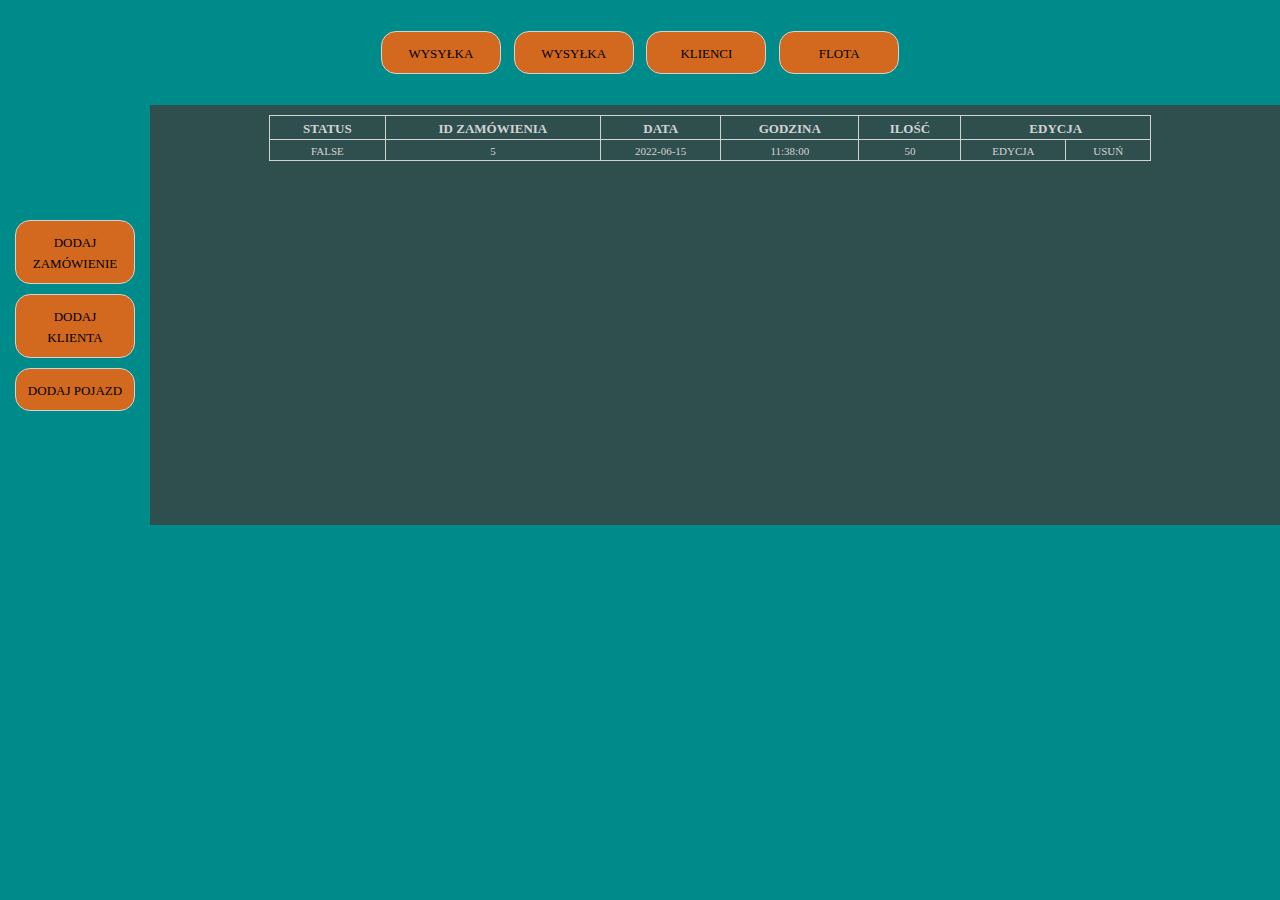
==== src/main/resources/static/index.html @ 8555491f "first classes, basic gui" ====
<!DOCTYPE html>
<html lang="pl">
<head>
    <meta charset="UTF-8">
    <meta name="viewport" content="width=device-width, initial-scale=1.0">
    <title>Concrete Plant Management App</title>
    <link rel="stylesheet" href="style.css">
</head>
<body>
<nav>
    <p>
        <a href="#item1">
            <button type="button">Wysyłka</button>
        </a>
        <a href="#item2">
            <button type="button">Wysyłka</button>
        </a>
        <a href="#item3">
            <button type="button">Klienci</button>
        </a>
        <a href="#default">
            <button type="button">Flota</button>
        </a>
    </p>
</nav>
<aside>
    <button id="order_button">Dodaj zamówienie</button>
    <button id="client_button">Dodaj klienta</button>
    <button id="vehicle_button">Dodaj pojazd</button>
</aside>
<main>
    <div class="items">
        <p id="item1">... item 1...</p>
        <p id="item2">... item 2...</p>
        <p id="item3">...</p>
        <p id="default">aaaa domyslbne</p>
    </div>
    <table id="order_table">
        <tr class="tr_header">
            <td>status</td>
            <td>id zamówienia</td>
            <td>data</td>
            <td>godzina</td>
            <td>ilość</td>
            <td colspan="2">Edycja</td>
        </tr>
        <tr>
            <td>false</td>
            <td>5</td>
            <td>2022-06-15</td>
            <td>11:38:00</td>
            <td>50</td>
            <td>Edycja</td>
            <td>Usuń</td>
        </tr>
    </table>
</main>
<footer>
</footer>

<div class="modal" id="order_modal">
    <div class="header">
        <div class="title">Dodaj zamówienie</div>
        <button class="close">&times;</button>
    </div>
    <div class="body">
        <form class="data_form">
            <div class="form_block">
                <label>Data
                    <input type="date" id="date" pattern="[0-9]{4}-[0-9]{2}-[0-9]{2}"/>
                </label>
                <label>Godzina
                    <input type="time" id="time" pattern="[0-9]{2}:[0-9]{2}"/>
                </label>
                <label>Adres
                    <input type="text"/>
                </label>
                <label>Ilość
                    <input type="number" id="amount"/>
                </label>
            </div>
            <div>
                <label>Klasa betonu
                    <select>
                        <option>C8/10</option>
                        <option>C12/15</option>
                        <option>C16/20</option>
                        <option selected>C20/25</option>
                        <option>C25/30</option>
                        <option>C30/37</option>
                        <option>C35/45</option>
                        <option>C40/50</option>
                        <option>C50/60</option>
                    </select>
                </label>
                <label>Klasa ekspozycji
                    <input type="text"/>
                </label>
                <label>Pompa
                    <input type="checkbox">
                </label>
                <label>Opis
                    <input type="text"/>
                </label>
            </div>
        </form>
    </div>
    <div class="footer">
        <button class="button close">Anuluj</button>
        <button class="button" id="addOrder">Zapisz</button>
    </div>
</div>

<div class="modal" id="client_modal">
    <div class="header">
        <div class="title">Dodaj klienta</div>
        <button class="close">&times;</button>
    </div>

    <div class="body">
        <form class="data_form">
            <div class="form_block">
                <label>Nazwa
                    <input type="text" class="long_field" id="client_name"/>
                </label>
                <label>NIP
                    <input type="text" id="nip"/>
                </label>
                <label>Ulica i numer
                    <input type="text" id="street"/>
                </label>
            </div>
            <div>
                <label>Miejscowość
                    <input type="text" id="city"/>
                </label>
                <label>Kod pocztowy
                    <input type="text" id="postal_code"/>
                </label>
            </div>
        </form>
    </div>
    <div class="footer">
        <button class="button close">Anuluj</button>
        <button class="button" id="addClient">Zapisz</button>
    </div>
</div>

<div class="modal" id="vehicle_modal">
    <div class="header">
        <div class="title">Dodaj pojazd</div>
        <button class="close">&times;</button>
    </div>

    <div class="body">
        <form class="data_form">
            <div class="form_block">
                <label>Nazwa
                    <input type="text" class="long_field" id="vehicle_name"/>
                </label>
                <label>Typ
                    <select>
                        <option selected>Gruszka</option>
                        <option>Pompo-gruszka</option>
                        <option>Pompa</option>
                    </select>
                </label>
                <label>Pojemność
                    <input type="number" id="capacity"/>
                </label>
            </div>
            <div>
                <label>Długość pompy
                    <input type="number" id="pump_length"/>
                </label>
                <label>Nr rejestracyjny
                    <input type="text" id="reg_no"/>
                </label>
                <label>Opis
                    <input type="text" id="vehicle_description"/>
                </label>
            </div>
        </form>
    </div>
    <div class="footer">
        <button class="button close">Anuluj</button>
        <button class="button" id="addVehicle">Zapisz</button>
    </div>
</div>

<div id="overlay"></div>

<script src="script.js" async></script>
</body>
</html>
---- src/main/resources/static/style.css ----
body{
    font-family: Calibri;
    background-color: darkcyan;
    color: lightgray;
    margin:0px;
    font-size: 16px;
    font-variant-caps: all-petite-caps;
}
button{
    font-family: Calibri;
    position: relative;
    width: 120px;
    padding: 10px;
    margin: 5px;
    text-align: center;
    font-size: 18px;
    background-color: chocolate;
    border: lightgray solid 1px;
    border-radius: 15px;
    font-variant-caps: all-petite-caps;
    box-sizing: border-box;
}
button:hover{
    background-color: darkgoldenrod;
    border: 1px solid black;
}
a{
    text-decoration: none;
    cursor: default;
    width: 80%;
}
nav{
    display: flex;
    justify-content: center;
    padding: 10px;
    height: auto;
}
div.items p {
    display: none;
}
div.items p:target {
    display: block;
}
aside{
    background-color: darkcyan;
    float: left;
    width: min-content;
    justify-content: center;
    padding: 10px;
    align-content: center;
    height: 400px;
}
main{
    padding: 10px;
    height: 400px;
    background-color: darkslategray;
}
footer{
    height: 200px;
    left: 50%;
    right: 50%;
    display: flex;
    justify-content: center;
    padding: 10px;
    flex-direction: column;
}
table{
    margin-left: auto;
    margin-right: auto;
    width: 70%;
    border: 1px solid lightgray;
    border-collapse: collapse;
}
.tr_header{
    vertical-align: middle;
    font-weight: bold;
    font-size: large;

}
tr{
    vertical-align: middle;

}
tr:hover{
    background-color: darkcyan;
}

td{
    text-align: center;
    padding-left: 10px;
    padding-right: 10px;
    border: 1px solid lightgray;
    border-collapse: collapse;
}
.modal{
    display: none;
    position: fixed;
    z-index: 1;
    background-color: rgb(14, 31, 92);
    padding: 10px;
    top: 40%;
    left: 50%;
    transform: translate(-50%, -50%);
    transition: 200ms ease-in-out;
    border: 3px solid rgb(22, 57, 184);
    border-radius: 15px;
    width: 600px;
    max-width: 80%;
}
.header{
    justify-content: space-between;
    display: flex;
    height: fit-content;
    align-items: center;
    padding-bottom: 5px;
}
.header .title{
    font-size: 30px;
    font-weight: bold;
    padding-left: 20px;
}
.header .close{
    cursor: pointer;
    border: none;
    outline: none;
    background: none;
    font-size: 30px;
    font-weight: bold;
    color: lightgray;
    width: auto;
    padding-top: 0;
}
.footer{
    display: flex;
    justify-content: right;
    padding-top: 15px;
}

.modal .data_form{
    align-items: center;
    justify-content: space-between;
    display: flex;
}
.form_block{
    float: left;
    padding-right: 50px;
}
label{
    display: grid;
    width: 250px;
    padding: 5px;
}

#overlay{
    position: fixed;
    transition: 200ms ease-in-out;
    opacity: 0;
    top: 0;
    bottom: 0;
    left: 0;
    right: 0;
    background-color: rgba(0,0,0,0.5);
    pointer-events: none;
}
#overlay.active{
    opacity: 1;
    pointer-events: all;
}
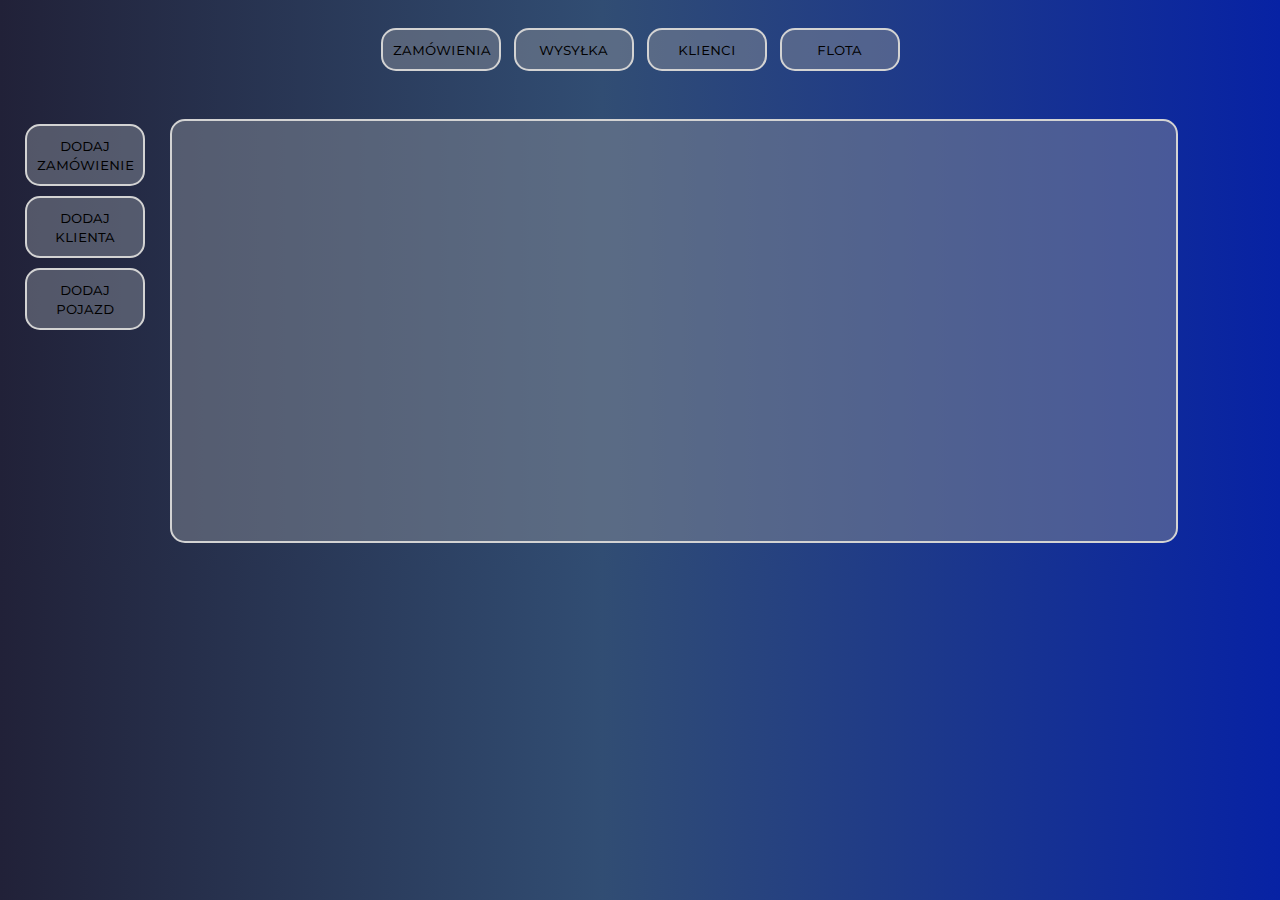
==== commit e9b63f76: "Final user interface" ====
--- a/src/main/resources/static/index.html
+++ b/src/main/resources/static/index.html
@@ -5,55 +5,96 @@
     <meta name="viewport" content="width=device-width, initial-scale=1.0">
     <title>Concrete Plant Management App</title>
     <link rel="stylesheet" href="style.css">
+    <link href="https://fonts.googleapis.com/css2?family=Montserrat:wght@500&display=swap" rel="stylesheet">
 </head>
 <body>
 <nav>
     <p>
-        <a href="#item1">
-            <button type="button">Wysyłka</button>
-        </a>
-        <a href="#item2">
-            <button type="button">Wysyłka</button>
-        </a>
-        <a href="#item3">
-            <button type="button">Klienci</button>
-        </a>
-        <a href="#default">
-            <button type="button">Flota</button>
+        <a href="#order_table">
+            <button id="orders_tab" type="button" class="tab_button">Zamówienia</button>
+        </a>
+        <a href="#order_management_table">
+            <button id="management_tab" type="button" class="tab_button">Wysyłka</button>
+        </a>
+        <a href="#client_table">
+            <button id="clients_tab" type="button" class="tab_button">Klienci</button>
+        </a>
+        <a href="#vehicle_table">
+            <button id="vehicles_tab" type="button" class="tab_button">Flota</button>
         </a>
     </p>
 </nav>
-<aside>
-    <button id="order_button">Dodaj zamówienie</button>
-    <button id="client_button">Dodaj klienta</button>
-    <button id="vehicle_button">Dodaj pojazd</button>
-</aside>
 <main>
-    <div class="items">
-        <p id="item1">... item 1...</p>
-        <p id="item2">... item 2...</p>
-        <p id="item3">...</p>
-        <p id="default">aaaa domyslbne</p>
-    </div>
-    <table id="order_table">
-        <tr class="tr_header">
-            <td>status</td>
-            <td>id zamówienia</td>
-            <td>data</td>
-            <td>godzina</td>
-            <td>ilość</td>
-            <td colspan="2">Edycja</td>
-        </tr>
-        <tr>
-            <td>false</td>
-            <td>5</td>
-            <td>2022-06-15</td>
-            <td>11:38:00</td>
-            <td>50</td>
-            <td>Edycja</td>
-            <td>Usuń</td>
-        </tr>
-    </table>
+    <aside>
+        <button id="order_button">Dodaj zamówienie</button>
+        <button id="client_button">Dodaj klienta</button>
+        <button id="vehicle_button">Dodaj pojazd</button>
+    </aside>
+    <section>
+        <article>
+            <div class="tables">
+                <table id="order_table">
+                    <tr class="tr_header">
+                        <td>status</td>
+                        <td>id zamówienia</td>
+                        <td>data</td>
+                        <td>godzina</td>
+                        <td>ilość</td>
+                        <td colspan="3">Edycja</td>
+                    </tr>
+                </table>
+                <table id="order_management_table">
+                    <tr class="tr_header">
+                        <td>A</td>
+                        <td>B</td>
+                        <td>C</td>
+                        <td colspan="2">Edycja</td>
+                    </tr>
+                </table>
+                <table id="client_table">
+                    <tr class="tr_header">
+                        <td>Nazwa</td>
+                        <td>Adres</td>
+                        <td>NIP</td>
+                        <td colspan="2">Edycja</td>
+                    </tr>
+                    <tr>
+                        <td>${name}</td>
+                        <td>${streetAndNo}, ${postCode} ${city}</td>
+                        <td>${nip}</td>
+                        <td>
+                            <button class = "clientEditBtn">Edytuj</button>
+                        </td>
+                        <td>
+                            <button class = "clientDeleteBtn">Usuń</button>
+                        </td>
+                    </tr>
+                    <tr>
+                        <td>${name}</td>
+                        <td>${streetAndNo}, ${postCode} ${city}</td>
+                        <td>${nip}</td>
+                        <td>
+                            <button class = "clientEditBtn">Edytuj</button>
+                        </td>
+                        <td>
+                            <button class = "clientDeleteBtn">Usuń</button>
+                        </td>
+                    </tr>
+                </table>
+                <table id="vehicle_table">
+                    <tr class="tr_header">
+                        <td>Nazwa</td>
+                        <td>Typ</td>
+                        <td>Pojemność</td>
+                        <td>Długość pompy</td>
+                        <td>Nr rejestr.</td>
+                        <td>Opis</td>
+                        <td colspan="2">Edycja</td>
+                    </tr>
+                </table>
+            </div>
+        </article>
+    </section>
 </main>
 <footer>
 </footer>
@@ -113,7 +154,7 @@
 
 <div class="modal" id="client_modal">
     <div class="header">
-        <div class="title">Dodaj klienta</div>
+        <div id = "client_modal_title" class="title">Dodaj klienta</div>
         <button class="close">&times;</button>
     </div>
 
@@ -123,24 +164,24 @@
                 <label>Nazwa
                     <input type="text" class="long_field" id="client_name"/>
                 </label>
-                <label>NIP
-                    <input type="text" id="nip"/>
-                </label>
                 <label>Ulica i numer
                     <input type="text" id="street"/>
+                </label>
+                <label>Kod pocztowy
+                    <input type="text" id="post_code"/>
                 </label>
             </div>
             <div>
                 <label>Miejscowość
                     <input type="text" id="city"/>
                 </label>
-                <label>Kod pocztowy
-                    <input type="text" id="postal_code"/>
+                <label>NIP
+                    <input type="number" id="nip"/>
                 </label>
             </div>
         </form>
     </div>
-    <div class="footer">
+    <div id="client_modal_footer" class="footer">
         <button class="button close">Anuluj</button>
         <button class="button" id="addClient">Zapisz</button>
     </div>
--- a/src/main/resources/static/style.css
+++ b/src/main/resources/static/style.css
@@ -1,88 +1,121 @@
+html{
+    font-family: 'Montserrat', sans-serif;
+}
 body{
-    font-family: Calibri;
-    background-color: darkcyan;
+    background: rgb(33,33,56);
+    background: linear-gradient(90deg, rgba(33,33,56,1) 0%, rgba(49,77,115,1) 47%, rgba(7,34,164,1) 100%);
     color: lightgray;
     margin:0px;
-    font-size: 16px;
+    font-size: small;
     font-variant-caps: all-petite-caps;
+    justify-content: center;
 }
 button{
-    font-family: Calibri;
+    font-family: 'Montserrat', sans-serif;
     position: relative;
     width: 120px;
     padding: 10px;
     margin: 5px;
     text-align: center;
-    font-size: 18px;
-    background-color: chocolate;
-    border: lightgray solid 1px;
+    font-size: 16px;
+    background-color: rgba(131, 137, 150, 0.5);
+    border: lightgray solid 2px;
     border-radius: 15px;
     font-variant-caps: all-petite-caps;
     box-sizing: border-box;
 }
 button:hover{
-    background-color: darkgoldenrod;
-    border: 1px solid black;
+    background-color: rgba(49,77,115,1);
+}
+.tab_button:disabled{
+    color: lightgray;
+    font-weight: bold;
+    background-color: rgba(7,34,164,0.8);
+}
+td button{
+    width: 80px;
+    padding: 3px;
+    font-size: 12px;
+    border: lightgray solid 1px;
+    border-radius: 8px;
 }
 a{
     text-decoration: none;
     cursor: default;
+}
+nav{
+    display: flex;
+    justify-content: center;
+    padding: 10px;
+}
+main{
+    display: flex;
+    align-items: stretch;
+    padding: 10px;
+}
+aside{
+    float: left;
+    padding: 10px;
+    width: min-content;
+}
+section{
+    float: left;
+    align-items: stretch;
+    padding: 10px;
+    text-align: center;
     width: 80%;
 }
-nav{
-    display: flex;
-    justify-content: center;
-    padding: 10px;
-    height: auto;
-}
-div.items p {
-    display: none;
-}
-div.items p:target {
-    display: block;
-}
-aside{
-    background-color: darkcyan;
-    float: left;
-    width: min-content;
-    justify-content: center;
-    padding: 10px;
-    align-content: center;
+
+article{
+    padding: 10px;
     height: 400px;
-}
-main{
-    padding: 10px;
-    height: 400px;
-    background-color: darkslategray;
-}
-footer{
-    height: 200px;
+    border: 2px solid lightgray;
+    border-radius: 15px;
+    background-color: rgba(131, 137, 150, 0.5);
+
+}
+/*footer{
+    height: 100px;
     left: 50%;
     right: 50%;
     display: flex;
     justify-content: center;
     padding: 10px;
     flex-direction: column;
-}
+}*/
 table{
     margin-left: auto;
     margin-right: auto;
-    width: 70%;
+    width: auto;
     border: 1px solid lightgray;
     border-collapse: collapse;
+    overflow-y: auto;
+    max-height: 350px;
+}
+.tables{
+    display: flex;
+    align-items: center;
+    border: none;
+}
+.tables table{
+    display: none;
+}
+.tables table:target{
+    display: block;
 }
 .tr_header{
     vertical-align: middle;
     font-weight: bold;
-    font-size: large;
-
+    font-size: small;
+}
+.tr_header:hover{
+    background-color: unset;
 }
 tr{
     vertical-align: middle;
-
 }
 tr:hover{
-    background-color: darkcyan;
+    background-color: rgba(49,77,115,1);
 }
 
 td{
@@ -91,18 +124,19 @@
     padding-right: 10px;
     border: 1px solid lightgray;
     border-collapse: collapse;
+    min-width: 70px;
 }
 .modal{
     display: none;
     position: fixed;
     z-index: 1;
-    background-color: rgb(14, 31, 92);
+    background-color: rgba(49,77,115,1);
     padding: 10px;
     top: 40%;
     left: 50%;
     transform: translate(-50%, -50%);
     transition: 200ms ease-in-out;
-    border: 3px solid rgb(22, 57, 184);
+    border: 3px solid lightgray;
     border-radius: 15px;
     width: 600px;
     max-width: 80%;
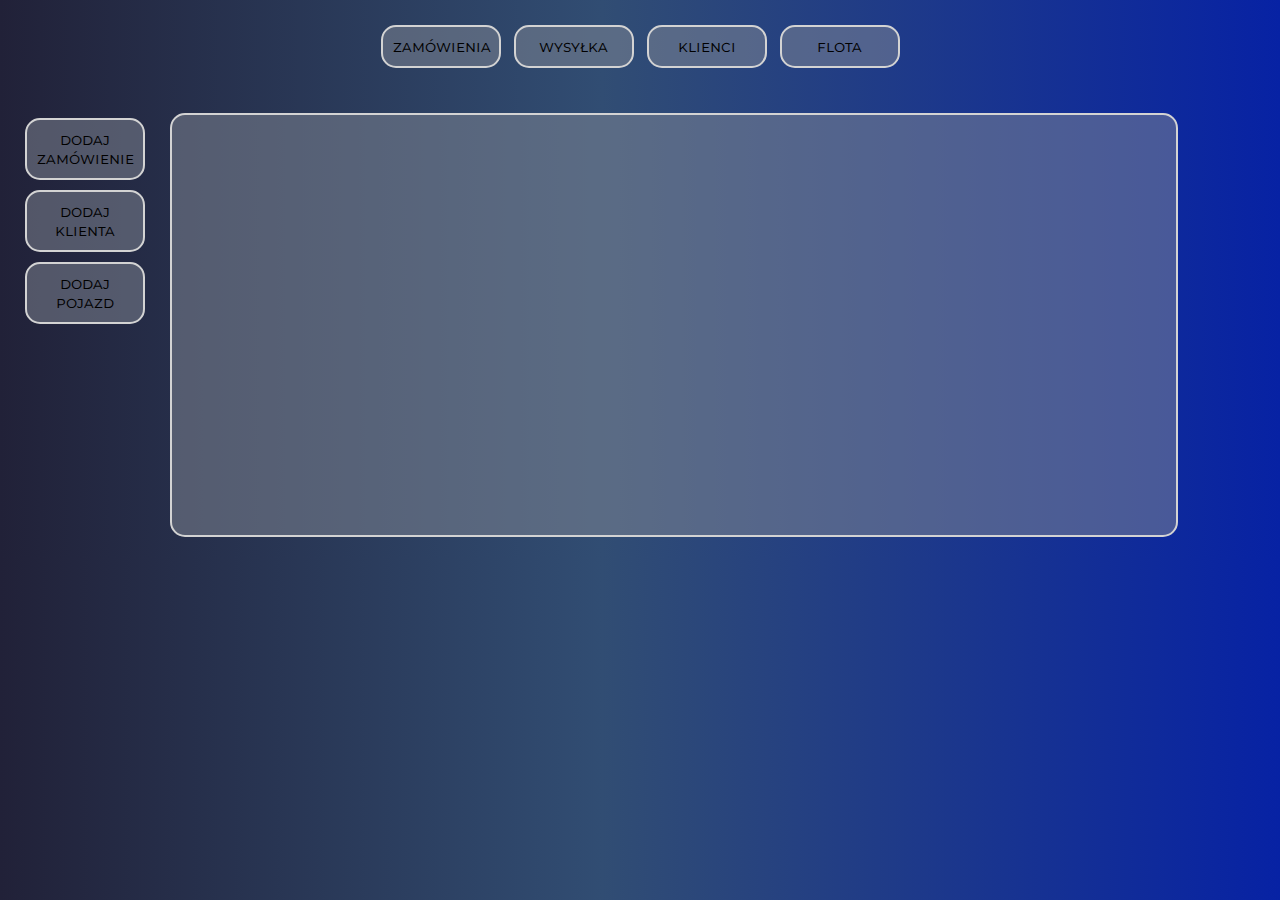
==== commit dfd2410e: "add orders, clients, vehicles classes" ====
--- a/src/main/resources/static/index.html
+++ b/src/main/resources/static/index.html
@@ -35,61 +35,41 @@
             <div class="tables">
                 <table id="order_table">
                     <tr class="tr_header">
-                        <td>status</td>
-                        <td>id zamówienia</td>
-                        <td>data</td>
-                        <td>godzina</td>
-                        <td>ilość</td>
-                        <td colspan="3">Edycja</td>
+                        <th>status</th>
+                        <th>klient i adres budowy</th>
+                        <th>id zamówienia</th>
+                        <th>data</th>
+                        <th>godzina</th>
+                        <th>ilość</th>
+                        <th colspan="3">Edycja</th>
                     </tr>
                 </table>
                 <table id="order_management_table">
                     <tr class="tr_header">
-                        <td>A</td>
-                        <td>B</td>
-                        <td>C</td>
-                        <td colspan="2">Edycja</td>
+                        <th>A</th>
+                        <th>B</th>
+                        <th>C</th>
+                        <th colspan="2">Edycja</th>
                     </tr>
                 </table>
                 <table id="client_table">
                     <tr class="tr_header">
-                        <td>Nazwa</td>
-                        <td>Adres</td>
-                        <td>NIP</td>
-                        <td colspan="2">Edycja</td>
-                    </tr>
-                    <tr>
-                        <td>${name}</td>
-                        <td>${streetAndNo}, ${postCode} ${city}</td>
-                        <td>${nip}</td>
-                        <td>
-                            <button class = "clientEditBtn">Edytuj</button>
-                        </td>
-                        <td>
-                            <button class = "clientDeleteBtn">Usuń</button>
-                        </td>
-                    </tr>
-                    <tr>
-                        <td>${name}</td>
-                        <td>${streetAndNo}, ${postCode} ${city}</td>
-                        <td>${nip}</td>
-                        <td>
-                            <button class = "clientEditBtn">Edytuj</button>
-                        </td>
-                        <td>
-                            <button class = "clientDeleteBtn">Usuń</button>
-                        </td>
-                    </tr>
+                        <th>Nazwa</th>
+                        <th>Adres</th>
+                        <th>NIP</th>
+                        <th colspan="2">Edycja</th>
+                    </tr>
+
                 </table>
                 <table id="vehicle_table">
                     <tr class="tr_header">
-                        <td>Nazwa</td>
-                        <td>Typ</td>
-                        <td>Pojemność</td>
-                        <td>Długość pompy</td>
-                        <td>Nr rejestr.</td>
-                        <td>Opis</td>
-                        <td colspan="2">Edycja</td>
+                        <th>Nazwa</th>
+                        <th>Typ</th>
+                        <th>Pojemność</th>
+                        <th>Długość pompy</th>
+                        <th>Nr rejestr.</th>
+                        <th>Opis</th>
+                        <th colspan="2">Edycja</th>
                     </tr>
                 </table>
             </div>
@@ -101,12 +81,17 @@
 
 <div class="modal" id="order_modal">
     <div class="header">
-        <div class="title">Dodaj zamówienie</div>
+        <div id="order_modal_title" class="title">Dodaj zamówienie</div>
         <button class="close">&times;</button>
     </div>
     <div class="body">
         <form class="data_form">
             <div class="form_block">
+                <!--<label>Zamawiający
+                    <input type="text" id="client"/>
+                </label>-->
+                <label id="client_list">Zdefiniowani zamawiający
+                </label>
                 <label>Data
                     <input type="date" id="date" pattern="[0-9]{4}-[0-9]{2}-[0-9]{2}"/>
                 </label>
@@ -114,15 +99,15 @@
                     <input type="time" id="time" pattern="[0-9]{2}:[0-9]{2}"/>
                 </label>
                 <label>Adres
-                    <input type="text"/>
-                </label>
+                    <input type="text" id="address"/>
+                </label>
+            </div>
+            <div>
                 <label>Ilość
                     <input type="number" id="amount"/>
                 </label>
-            </div>
-            <div>
                 <label>Klasa betonu
-                    <select>
+                    <select id="conc_class">
                         <option>C8/10</option>
                         <option>C12/15</option>
                         <option>C16/20</option>
@@ -134,27 +119,27 @@
                         <option>C50/60</option>
                     </select>
                 </label>
-                <label>Klasa ekspozycji
-                    <input type="text"/>
-                </label>
                 <label>Pompa
-                    <input type="checkbox">
+                    <input type="checkbox" id="if_pump">
                 </label>
                 <label>Opis
-                    <input type="text"/>
-                </label>
-            </div>
-        </form>
-    </div>
-    <div class="footer">
-        <button class="button close">Anuluj</button>
-        <button class="button" id="addOrder">Zapisz</button>
+                    <input type="text" id="description"/>
+                </label>
+            </div>
+        </form>
+    </div>
+    <div class="footer">
+        <div></div>
+        <div>
+            <button class="button close">Anuluj</button>
+            <button class="button" id="addOrder">Zapisz</button>
+        </div>
     </div>
 </div>
 
 <div class="modal" id="client_modal">
     <div class="header">
-        <div id = "client_modal_title" class="title">Dodaj klienta</div>
+        <div id="client_modal_title" class="title">Dodaj klienta</div>
         <button class="close">&times;</button>
     </div>
 
@@ -182,14 +167,17 @@
         </form>
     </div>
     <div id="client_modal_footer" class="footer">
-        <button class="button close">Anuluj</button>
-        <button class="button" id="addClient">Zapisz</button>
+        <div></div>
+        <div>
+            <button class="button close">Anuluj</button>
+            <button class="button" id="addClient">Zapisz</button>
+        </div>
     </div>
 </div>
 
 <div class="modal" id="vehicle_modal">
     <div class="header">
-        <div class="title">Dodaj pojazd</div>
+        <div id="vehicle_modal_title" class="title">Dodaj pojazd</div>
         <button class="close">&times;</button>
     </div>
 
@@ -200,7 +188,7 @@
                     <input type="text" class="long_field" id="vehicle_name"/>
                 </label>
                 <label>Typ
-                    <select>
+                    <select id="vehicle_type">
                         <option selected>Gruszka</option>
                         <option>Pompo-gruszka</option>
                         <option>Pompa</option>
@@ -224,8 +212,63 @@
         </form>
     </div>
     <div class="footer">
-        <button class="button close">Anuluj</button>
-        <button class="button" id="addVehicle">Zapisz</button>
+        <div></div>
+        <div>
+            <button class="button close">Anuluj</button>
+            <button class="button" id="addVehicle">Zapisz</button>
+        </div>
+    </div>
+</div>
+
+<div class="modal" id="management_modal">
+    <div class="header">
+        <div class="title">Zaplanuj dostawę</div>
+        <button class="close">&times;</button>
+    </div>
+    <div class="body">
+        <div id="table_container" class="visible_tables">
+
+        </div>
+        <div class="management_form">
+        <form class=data_form>
+                <label id="vehicle_list">pojazd</label>
+                <label>ilość
+                    <input type="number" id="part_amount">
+                </label>
+                <label>Czas
+                    <input type="time" id="part_time" pattern="[0-9]{2}:[0-9]{2}"/>
+                </label>
+
+        </form>
+            <button id="part_add" class="small_buttons">+</button>
+        </div>
+
+    </div>
+    <div class="footer">
+        <div>
+            <label>Pozostało: <span id="amount_left"></span></label>
+            <label>Pompa: <span id="pump_nec"></span></label>
+            <label>Opis: <span id="ad_descr"></span></label>
+
+        </div>
+        <div>
+            <button class="button close">Anuluj</button>
+            <button class="button" id="addPlan">Zapisz</button>
+        </div>
+    </div>
+</div>
+
+<div class="modal" id="confirmation_modal">
+    <div class="header">
+        <div class="title">Potwierdź</div>
+        <button class="close">&times;</button>
+    </div>
+    <div class="body">
+        Czy na pewno usunąć?
+    </div>
+    <div class="footer">
+        <button class="button close">Nie</button>
+        <button class="button" id="confirm">Tak</button>
     </div>
 </div>
 
--- a/src/main/resources/static/style.css
+++ b/src/main/resources/static/style.css
@@ -5,8 +5,8 @@
     background: rgb(33,33,56);
     background: linear-gradient(90deg, rgba(33,33,56,1) 0%, rgba(49,77,115,1) 47%, rgba(7,34,164,1) 100%);
     color: lightgray;
-    margin:0px;
-    font-size: small;
+    margin:0;
+    font-size: 10px;
     font-variant-caps: all-petite-caps;
     justify-content: center;
 }
@@ -23,6 +23,7 @@
     border-radius: 15px;
     font-variant-caps: all-petite-caps;
     box-sizing: border-box;
+    transition: all .1s ease-in-out;
 }
 button:hover{
     background-color: rgba(49,77,115,1);
@@ -32,13 +33,26 @@
     font-weight: bold;
     background-color: rgba(7,34,164,0.8);
 }
-td button{
-    width: 80px;
-    padding: 3px;
-    font-size: 12px;
+td button {
+    width: 60px;
+    padding: 2px;
+    margin: 3px;
+    font-size: 10px;
     border: lightgray solid 1px;
     border-radius: 8px;
 }
+
+.small_buttons{
+    width: 40px;
+    height: 30px;
+    padding: 2px;
+    margin: 3px;
+    font-size: 18px;
+    /*border: lightgray solid 1px;*/
+    border-radius: 8px;
+    float: left;
+}
+
 a{
     text-decoration: none;
     cursor: default;
@@ -58,7 +72,7 @@
     padding: 10px;
     width: min-content;
 }
-section{
+section {
     float: left;
     align-items: stretch;
     padding: 10px;
@@ -72,7 +86,6 @@
     border: 2px solid lightgray;
     border-radius: 15px;
     background-color: rgba(131, 137, 150, 0.5);
-
 }
 /*footer{
     height: 100px;
@@ -87,60 +100,96 @@
     margin-left: auto;
     margin-right: auto;
     width: auto;
+    border-collapse: collapse;
+    overflow-y: auto;
+    max-height: 400px;
+}
+.tables{
+    display: flex;
+    align-items: center;
+}
+.tables table{
+    display: none;
+}
+
+.tables table:target{
+    display: block;
+}
+
+.visible_tables{
+    padding: 10px;
+    height: 150px;
+    max-height: 150px;
+    border: 2px solid lightgray;
+    border-radius: 15px;
+    background-color: rgba(131, 137, 150, 0.5);
+}
+
+.part_table{
+    overflow-y: auto;
+    max-height: 140px;
+    inline-size: -moz-available;
+}
+
+th{
+    border: 1px solid lightgray;
+    padding: 4px;
+    min-width: 40px;
+    min-height: 25px;
+    font-size: 12px;
+}
+
+.tr_header{
+    background: linear-gradient(90deg, rgb(43, 60, 93) 0%, rgba(49,77,115,1) 47%, rgb(18, 58, 133) 100%);
+}
+
+.tr_header:hover{
+    background-color: unset;
+}
+tr{
+    vertical-align: middle;
+    transition: all .1s ease-in-out;
+}
+tr:hover{
+    background-color: rgba(49,77,115,1);
+}
+
+td{
+    text-align: center;
     border: 1px solid lightgray;
     border-collapse: collapse;
-    overflow-y: auto;
-    max-height: 350px;
-}
-.tables{
-    display: flex;
-    align-items: center;
-    border: none;
-}
-.tables table{
-    display: none;
-}
-.tables table:target{
-    display: block;
-}
-.tr_header{
-    vertical-align: middle;
-    font-weight: bold;
-    font-size: small;
-}
-.tr_header:hover{
-    background-color: unset;
-}
-tr{
-    vertical-align: middle;
-}
-tr:hover{
-    background-color: rgba(49,77,115,1);
-}
-
-td{
-    text-align: center;
-    padding-left: 10px;
-    padding-right: 10px;
-    border: 1px solid lightgray;
-    border-collapse: collapse;
-    min-width: 70px;
+    min-width: 40px;
 }
 .modal{
+    font-size: 12px;
     display: none;
     position: fixed;
     z-index: 1;
+    margin: auto;
     background-color: rgba(49,77,115,1);
     padding: 10px;
     top: 40%;
     left: 50%;
-    transform: translate(-50%, -50%);
-    transition: 200ms ease-in-out;
     border: 3px solid lightgray;
     border-radius: 15px;
     width: 600px;
     max-width: 80%;
-}
+    transform: translate(-50%, -50%);
+    animation-name: modal---open;
+    animation-duration: 200ms;
+    animation-fill-mode: forwards;
+}
+
+.management_form{
+    display: flex;
+    align-items: end;
+    justify-content: space-evenly;
+}
+
+.modal--close{
+    animation-name: modal---close;
+}
+
 .header{
     justify-content: space-between;
     display: flex;
@@ -166,8 +215,22 @@
 }
 .footer{
     display: flex;
-    justify-content: right;
+    justify-content: space-between;
+    vertical-align: bottom;
+    align-items: end;
     padding-top: 15px;
+    width: auto;
+}
+.footer label{
+    padding: 1px;
+}
+
+.footer input{
+    max-width: 150px;
+}
+
+.footer span{
+    display: contents;
 }
 
 .modal .data_form{
@@ -182,6 +245,12 @@
 label{
     display: grid;
     width: 250px;
+    padding: 5px;
+}
+
+.management_form label{
+    display: block;
+    width: auto;
     padding: 5px;
 }
 
@@ -199,4 +268,14 @@
 #overlay.active{
     opacity: 1;
     pointer-events: all;
+}
+
+@keyframes modal---open {
+    from{transform: translate(-50%, -50%) scale(0.5)}
+    to{transform: translate(-50%, -50%) scale(1)}
+}
+
+@keyframes modal---close {
+    from{transform: translate(-50%, -50%) scale(1)}
+    to{transform: translate(-50%, -50%) scale(0.5)}
 }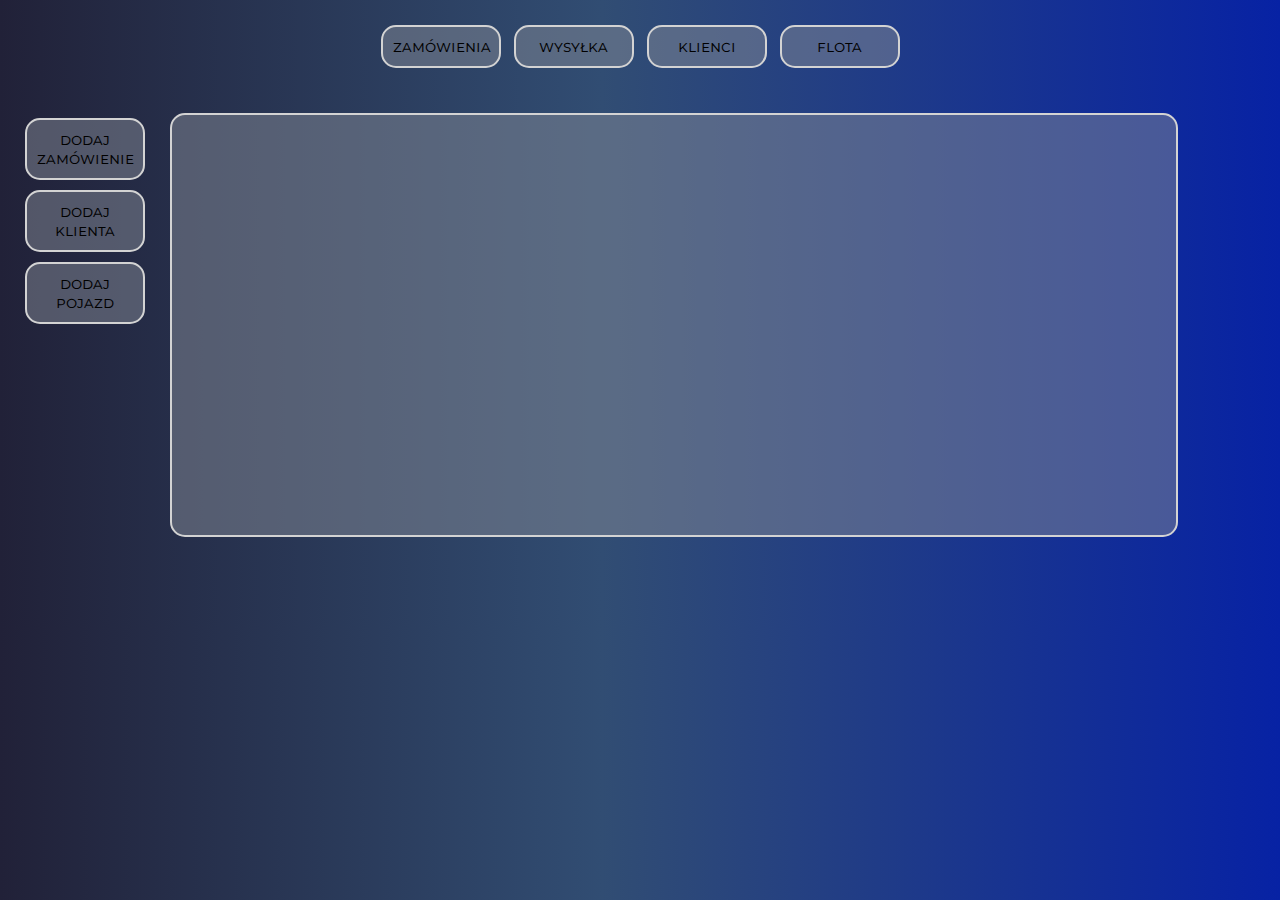
==== commit 88dc378d: "Add printing function" ====
--- a/src/main/resources/static/index.html
+++ b/src/main/resources/static/index.html
@@ -13,7 +13,7 @@
         <a href="#order_table">
             <button id="orders_tab" type="button" class="tab_button">Zamówienia</button>
         </a>
-        <a href="#order_management_table">
+        <a href="#management_table">
             <button id="management_tab" type="button" class="tab_button">Wysyłka</button>
         </a>
         <a href="#client_table">
@@ -32,51 +32,25 @@
     </aside>
     <section>
         <article>
-            <div class="tables">
-                <table id="order_table">
-                    <tr class="tr_header">
-                        <th>status</th>
-                        <th>klient i adres budowy</th>
-                        <th>id zamówienia</th>
-                        <th>data</th>
-                        <th>godzina</th>
-                        <th>ilość</th>
-                        <th colspan="3">Edycja</th>
-                    </tr>
-                </table>
-                <table id="order_management_table">
-                    <tr class="tr_header">
-                        <th>A</th>
-                        <th>B</th>
-                        <th>C</th>
-                        <th colspan="2">Edycja</th>
-                    </tr>
-                </table>
-                <table id="client_table">
-                    <tr class="tr_header">
-                        <th>Nazwa</th>
-                        <th>Adres</th>
-                        <th>NIP</th>
-                        <th colspan="2">Edycja</th>
-                    </tr>
-
-                </table>
-                <table id="vehicle_table">
-                    <tr class="tr_header">
-                        <th>Nazwa</th>
-                        <th>Typ</th>
-                        <th>Pojemność</th>
-                        <th>Długość pompy</th>
-                        <th>Nr rejestr.</th>
-                        <th>Opis</th>
-                        <th colspan="2">Edycja</th>
-                    </tr>
-                </table>
+            <div class="tables" id="tables_main_container">
             </div>
         </article>
     </section>
 </main>
 <footer>
+    <div id="display_container">
+        <form id="display_form">
+            <input type="radio" name="display_options" id="display_all" value="1" checked>Wszystkie
+            <label for="display_all"></label>
+            <input type="radio" name="display_options" id="display_done" value="2">Wykonane
+            <label for="display_done"></label>
+            <input type="radio" name="display_options" id="display_undone" value="3">Niewykonane
+            <label for="display_undone"></label>
+        </form>
+    </div>
+    <div id="sort_container">
+    </div>
+    <button id="sort_confirm">OK</button>
 </footer>
 
 <div class="modal" id="order_modal">
@@ -87,9 +61,6 @@
     <div class="body">
         <form class="data_form">
             <div class="form_block">
-                <!--<label>Zamawiający
-                    <input type="text" id="client"/>
-                </label>-->
                 <label id="client_list">Zdefiniowani zamawiający
                 </label>
                 <label>Data
@@ -104,7 +75,7 @@
             </div>
             <div>
                 <label>Ilość
-                    <input type="number" id="amount"/>
+                    <input type="number" min="0" max="1000" step="0.5" placeholder="0.0-1000.0" id="amount"/>
                 </label>
                 <label>Klasa betonu
                     <select id="conc_class">
@@ -122,7 +93,7 @@
                 <label>Pompa
                     <input type="checkbox" id="if_pump">
                 </label>
-                <label>Opis
+                <label>Dodatkowe informacje
                     <input type="text" id="description"/>
                 </label>
             </div>
@@ -142,18 +113,18 @@
         <div id="client_modal_title" class="title">Dodaj klienta</div>
         <button class="close">&times;</button>
     </div>
-
     <div class="body">
         <form class="data_form">
             <div class="form_block">
                 <label>Nazwa
-                    <input type="text" class="long_field" id="client_name"/>
+                    <input type="text" maxlength="50" class="long_field" id="client_name"/>
                 </label>
                 <label>Ulica i numer
-                    <input type="text" id="street"/>
+                    <input type="text" maxlength="50" id="street"/>
                 </label>
                 <label>Kod pocztowy
-                    <input type="text" id="post_code"/>
+                    <input type="text" minlength="5" maxlength="6" pattern="^\d{2}-\d{3}$"
+                           placeholder="00-000" id="post_code"/>
                 </label>
             </div>
             <div>
@@ -161,7 +132,8 @@
                     <input type="text" id="city"/>
                 </label>
                 <label>NIP
-                    <input type="number" id="nip"/>
+                    <input type="text" inputmode="numeric" minlength="10" maxlength="10"
+                           placeholder="tylko liczby" id="nip"/>
                 </label>
             </div>
         </form>
@@ -180,12 +152,11 @@
         <div id="vehicle_modal_title" class="title">Dodaj pojazd</div>
         <button class="close">&times;</button>
     </div>
-
     <div class="body">
         <form class="data_form">
             <div class="form_block">
                 <label>Nazwa
-                    <input type="text" class="long_field" id="vehicle_name"/>
+                    <input type="text" maxlength="50" class="long_field" id="vehicle_name"/>
                 </label>
                 <label>Typ
                     <select id="vehicle_type">
@@ -195,18 +166,18 @@
                     </select>
                 </label>
                 <label>Pojemność
-                    <input type="number" id="capacity"/>
+                    <input type="number" min="0" max="30" step="0.5" placeholder="0.0-30.0" id="capacity"/>
                 </label>
             </div>
             <div>
                 <label>Długość pompy
-                    <input type="number" id="pump_length"/>
+                    <input type="number" min="0" max="100" step="0.5" placeholder="0.0-100.0" id="pump_length"/>
                 </label>
                 <label>Nr rejestracyjny
-                    <input type="text" id="reg_no"/>
-                </label>
-                <label>Opis
-                    <input type="text" id="vehicle_description"/>
+                    <input type="text" maxlength="10" id="reg_no"/>
+                </label>
+                <label>Dodatkowe informacje
+                    <input type="text" maxlength="100" id="vehicle_description"/>
                 </label>
             </div>
         </form>
@@ -226,30 +197,26 @@
         <button class="close">&times;</button>
     </div>
     <div class="body">
-        <div id="table_container" class="visible_tables">
-
+        <div id="table_container" class="smaller_tables">
         </div>
         <div class="management_form">
-        <form class=data_form>
+            <form class=data_form>
                 <label id="vehicle_list">pojazd</label>
                 <label>ilość
-                    <input type="number" id="part_amount">
-                </label>
-                <label>Czas
-                    <input type="time" id="part_time" pattern="[0-9]{2}:[0-9]{2}"/>
-                </label>
-
-        </form>
+                    <input type="number" min="0" max="100" step="0.5" placeholder="0.0" id="part_amount" required>
+                </label>
+                <label>Pocz. prod.
+                    <input type="time" id="part_time" pattern="[0-9]{2}:[0-9]{2}" required/>
+                </label>
+            </form>
             <button id="part_add" class="small_buttons">+</button>
         </div>
-
     </div>
     <div class="footer">
         <div>
             <label>Pozostało: <span id="amount_left"></span></label>
             <label>Pompa: <span id="pump_nec"></span></label>
             <label>Opis: <span id="ad_descr"></span></label>
-
         </div>
         <div>
             <button class="button close">Anuluj</button>
@@ -258,19 +225,23 @@
     </div>
 </div>
 
-<div class="modal" id="confirmation_modal">
-    <div class="header">
-        <div class="title">Potwierdź</div>
-        <button class="close">&times;</button>
-    </div>
-    <div class="body">
-        Czy na pewno usunąć?
-    </div>
-    <div class="footer">
-        <button class="button close">Nie</button>
-        <button class="button" id="confirm">Tak</button>
-    </div>
-</div>
+<div class="modal info" id="information_modal">
+    <div class="header">
+        <div class="title">Info</div>
+        <button class="close">&times;</button>
+    </div>
+    <div class="body info" id="info_modal_text">
+        nie można usunąć
+    </div>
+    <div class="footer info">
+        <div>
+            <button class="button close">OK</button>
+        </div>
+    </div>
+</div>
+
+<iframe id="wz_print" src="wz/wz_template.html">
+</iframe>
 
 <div id="overlay"></div>
 
--- a/src/main/resources/static/style.css
+++ b/src/main/resources/static/style.css
@@ -1,16 +1,18 @@
-html{
+html {
     font-family: 'Montserrat', sans-serif;
 }
-body{
-    background: rgb(33,33,56);
-    background: linear-gradient(90deg, rgba(33,33,56,1) 0%, rgba(49,77,115,1) 47%, rgba(7,34,164,1) 100%);
+
+body {
+    background: rgb(33, 33, 56);
+    background: linear-gradient(90deg, rgba(33, 33, 56, 1) 0%, rgba(49, 77, 115, 1) 47%, rgba(7, 34, 164, 1) 100%);
     color: lightgray;
-    margin:0;
+    margin: 0;
     font-size: 10px;
     font-variant-caps: all-petite-caps;
     justify-content: center;
 }
-button{
+
+button {
     font-family: 'Montserrat', sans-serif;
     position: relative;
     width: 120px;
@@ -24,15 +26,19 @@
     font-variant-caps: all-petite-caps;
     box-sizing: border-box;
     transition: all .1s ease-in-out;
-}
-button:hover{
-    background-color: rgba(49,77,115,1);
-}
-.tab_button:disabled{
+    cursor: pointer;
+}
+
+button:hover {
+    background-color: rgba(49, 77, 115, 1);
+}
+
+.tab_button:disabled {
     color: lightgray;
     font-weight: bold;
-    background-color: rgba(7,34,164,0.8);
-}
+    background-color: rgba(7, 34, 164, 0.8);
+}
+
 td button {
     width: 60px;
     padding: 2px;
@@ -42,36 +48,44 @@
     border-radius: 8px;
 }
 
-.small_buttons{
+td button:disabled {
+    color: darkgray;
+    font-weight: bold;
+}
+
+.small_buttons {
     width: 40px;
     height: 30px;
     padding: 2px;
     margin: 3px;
     font-size: 18px;
-    /*border: lightgray solid 1px;*/
     border-radius: 8px;
     float: left;
 }
 
-a{
+a {
     text-decoration: none;
     cursor: default;
 }
-nav{
+
+nav {
     display: flex;
     justify-content: center;
     padding: 10px;
 }
-main{
+
+main {
     display: flex;
     align-items: stretch;
     padding: 10px;
 }
-aside{
+
+aside {
     float: left;
     padding: 10px;
     width: min-content;
 }
+
 section {
     float: left;
     align-items: stretch;
@@ -80,23 +94,48 @@
     width: 80%;
 }
 
-article{
+article {
     padding: 10px;
     height: 400px;
     border: 2px solid lightgray;
     border-radius: 15px;
     background-color: rgba(131, 137, 150, 0.5);
 }
-/*footer{
-    height: 100px;
+
+footer {
+    height: 50px;
     left: 50%;
     right: 50%;
     display: flex;
+    align-items: center;
     justify-content: center;
     padding: 10px;
-    flex-direction: column;
-}*/
-table{
+}
+
+footer button {
+    display: none;
+    width: 60px;
+    height: 40px;
+    padding: 5px;
+    margin-left: 20px;
+    align-content: center;
+}
+
+#display_container {
+    display: none;
+}
+
+footer label {
+    display: flex;
+    width: auto;
+    justify-content: left;
+    align-content: center;
+    font-size: 12px;
+    padding: 2px;
+}
+
+table {
+    display: block;
     margin-left: auto;
     margin-right: auto;
     width: auto;
@@ -104,34 +143,32 @@
     overflow-y: auto;
     max-height: 400px;
 }
-.tables{
+
+.tables {
     display: flex;
     align-items: center;
-}
-.tables table{
-    display: none;
-}
-
-.tables table:target{
-    display: block;
-}
-
-.visible_tables{
+    width: 100%;
+}
+
+.smaller_tables {
+    display: grid;
     padding: 10px;
     height: 150px;
     max-height: 150px;
     border: 2px solid lightgray;
     border-radius: 15px;
     background-color: rgba(131, 137, 150, 0.5);
-}
-
-.part_table{
     overflow-y: auto;
+    justify-content: center;
+}
+
+.part_table {
     max-height: 140px;
     inline-size: -moz-available;
-}
-
-th{
+    width: 100%;
+}
+
+th {
     border: 1px solid lightgray;
     padding: 4px;
     min-width: 40px;
@@ -139,34 +176,39 @@
     font-size: 12px;
 }
 
-.tr_header{
-    background: linear-gradient(90deg, rgb(43, 60, 93) 0%, rgba(49,77,115,1) 47%, rgb(18, 58, 133) 100%);
-}
-
-.tr_header:hover{
+.tr_header {
+    background: linear-gradient(90deg, rgb(43, 60, 93) 0%, rgba(49, 77, 115, 1) 47%, rgb(18, 58, 133) 100%);
+}
+
+.tr_header:hover {
     background-color: unset;
 }
-tr{
+
+tr {
     vertical-align: middle;
     transition: all .1s ease-in-out;
 }
-tr:hover{
-    background-color: rgba(49,77,115,1);
-}
-
-td{
+
+tr:hover {
+    background-color: rgba(49, 77, 115, 1);
+}
+
+td {
     text-align: center;
+    padding-left: 3px;
+    padding-right: 3px;
     border: 1px solid lightgray;
     border-collapse: collapse;
     min-width: 40px;
 }
-.modal{
+
+.modal {
     font-size: 12px;
     display: none;
     position: fixed;
     z-index: 1;
     margin: auto;
-    background-color: rgba(49,77,115,1);
+    background-color: rgba(49, 77, 115, 1);
     padding: 10px;
     top: 40%;
     left: 50%;
@@ -180,29 +222,39 @@
     animation-fill-mode: forwards;
 }
 
-.management_form{
+.management_form {
     display: flex;
     align-items: end;
     justify-content: space-evenly;
 }
 
-.modal--close{
+.modal--close {
     animation-name: modal---close;
 }
 
-.header{
+.modal.info {
+    width: 300px;
+}
+
+.body.info {
+    margin-left: 10px;
+}
+
+.header {
     justify-content: space-between;
     display: flex;
     height: fit-content;
     align-items: center;
     padding-bottom: 5px;
 }
-.header .title{
+
+.header .title {
     font-size: 30px;
     font-weight: bold;
     padding-left: 20px;
 }
-.header .close{
+
+.header .close {
     cursor: pointer;
     border: none;
     outline: none;
@@ -213,7 +265,8 @@
     width: auto;
     padding-top: 0;
 }
-.footer{
+
+.footer {
     display: flex;
     justify-content: space-between;
     vertical-align: bottom;
@@ -221,40 +274,57 @@
     padding-top: 15px;
     width: auto;
 }
-.footer label{
+
+.footer.info {
+    justify-content: end;
+}
+
+.footer label {
     padding: 1px;
 }
 
-.footer input{
+.footer input {
     max-width: 150px;
 }
 
-.footer span{
+.footer span {
     display: contents;
 }
 
-.modal .data_form{
+.modal .data_form {
     align-items: center;
     justify-content: space-between;
     display: flex;
 }
-.form_block{
+
+.form_block {
     float: left;
     padding-right: 50px;
 }
-label{
+
+label {
     display: grid;
     width: 250px;
     padding: 5px;
 }
 
-.management_form label{
+.management_form label {
     display: block;
     width: auto;
     padding: 5px;
 }
 
-#overlay{
+input:invalid {
+    border: 2px solid #de2828;
+    border-radius: 2px;
+}
+
+iframe {
+    visibility: hidden;
+    position: fixed;
+}
+
+#overlay {
     position: fixed;
     transition: 200ms ease-in-out;
     opacity: 0;
@@ -262,20 +332,29 @@
     bottom: 0;
     left: 0;
     right: 0;
-    background-color: rgba(0,0,0,0.5);
+    background-color: rgba(0, 0, 0, 0.5);
     pointer-events: none;
 }
-#overlay.active{
+
+#overlay.active {
     opacity: 1;
     pointer-events: all;
 }
 
 @keyframes modal---open {
-    from{transform: translate(-50%, -50%) scale(0.5)}
-    to{transform: translate(-50%, -50%) scale(1)}
+    from {
+        transform: translate(-50%, -50%) scale(0.5)
+    }
+    to {
+        transform: translate(-50%, -50%) scale(1)
+    }
 }
 
 @keyframes modal---close {
-    from{transform: translate(-50%, -50%) scale(1)}
-    to{transform: translate(-50%, -50%) scale(0.5)}
+    from {
+        transform: translate(-50%, -50%) scale(1)
+    }
+    to {
+        transform: translate(-50%, -50%) scale(0.5)
+    }
 }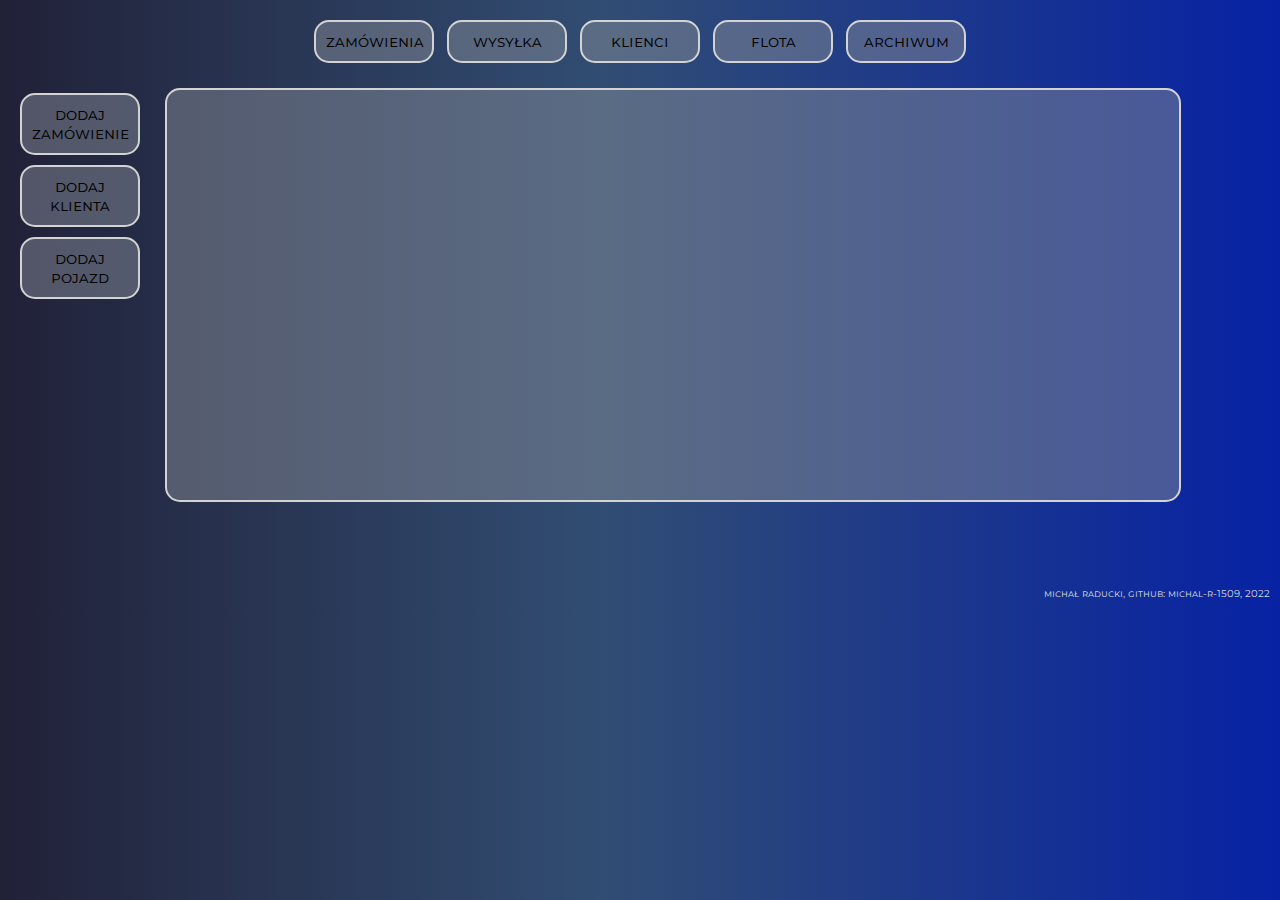
==== commit 51479c0b: "add all application files without tests" ====
--- a/src/main/resources/static/index.html
+++ b/src/main/resources/static/index.html
@@ -3,9 +3,10 @@
 <head>
     <meta charset="UTF-8">
     <meta name="viewport" content="width=device-width, initial-scale=1.0">
-    <title>Concrete Plant Management App</title>
+    <title>Concrete Plant Management</title>
     <link rel="stylesheet" href="style.css">
     <link href="https://fonts.googleapis.com/css2?family=Montserrat:wght@500&display=swap" rel="stylesheet">
+    <link rel="icon" type="image/x-icon" href="favicon.ico">
 </head>
 <body>
 <nav>
@@ -21,6 +22,9 @@
         </a>
         <a href="#vehicle_table">
             <button id="vehicles_tab" type="button" class="tab_button">Flota</button>
+        </a>
+        <a href="#archive_table">
+            <button id="archive_tab" type="button" class="tab_button">Archiwum</button>
         </a>
     </p>
 </nav>
@@ -52,6 +56,7 @@
     </div>
     <button id="sort_confirm">OK</button>
 </footer>
+<p class="author">Michał Raducki, GitHub: michal-r-1509, 2022</p>
 
 <div class="modal" id="order_modal">
     <div class="header">
@@ -160,9 +165,9 @@
                 </label>
                 <label>Typ
                     <select id="vehicle_type">
-                        <option selected>Gruszka</option>
-                        <option>Pompo-gruszka</option>
-                        <option>Pompa</option>
+                        <option value="1" selected>Gruszka</option>
+                        <option value="2">Pompo-gruszka</option>
+                        <option value="3">Pompa</option>
                     </select>
                 </label>
                 <label>Pojemność
@@ -240,7 +245,7 @@
     </div>
 </div>
 
-<iframe id="wz_print" src="wz/wz_template.html">
+<iframe id="dn_print" src="dn/dn_template.html">
 </iframe>
 
 <div id="overlay"></div>
--- a/src/main/resources/static/style.css
+++ b/src/main/resources/static/style.css
@@ -71,13 +71,17 @@
 nav {
     display: flex;
     justify-content: center;
-    padding: 10px;
+    padding: 5px;
+}
+
+nav p{
+    margin-bottom: 0px;
 }
 
 main {
     display: flex;
     align-items: stretch;
-    padding: 10px;
+    padding: 5px;
 }
 
 aside {
@@ -96,7 +100,7 @@
 
 article {
     padding: 10px;
-    height: 400px;
+    height: 390px;
     border: 2px solid lightgray;
     border-radius: 15px;
     background-color: rgba(131, 137, 150, 0.5);
@@ -109,7 +113,7 @@
     display: flex;
     align-items: center;
     justify-content: center;
-    padding: 10px;
+    padding: 5px;
 }
 
 footer button {
@@ -319,6 +323,12 @@
     border-radius: 2px;
 }
 
+.author{
+    display: flex;
+    padding-right: 10px;
+    justify-content: right;
+}
+
 iframe {
     visibility: hidden;
     position: fixed;
